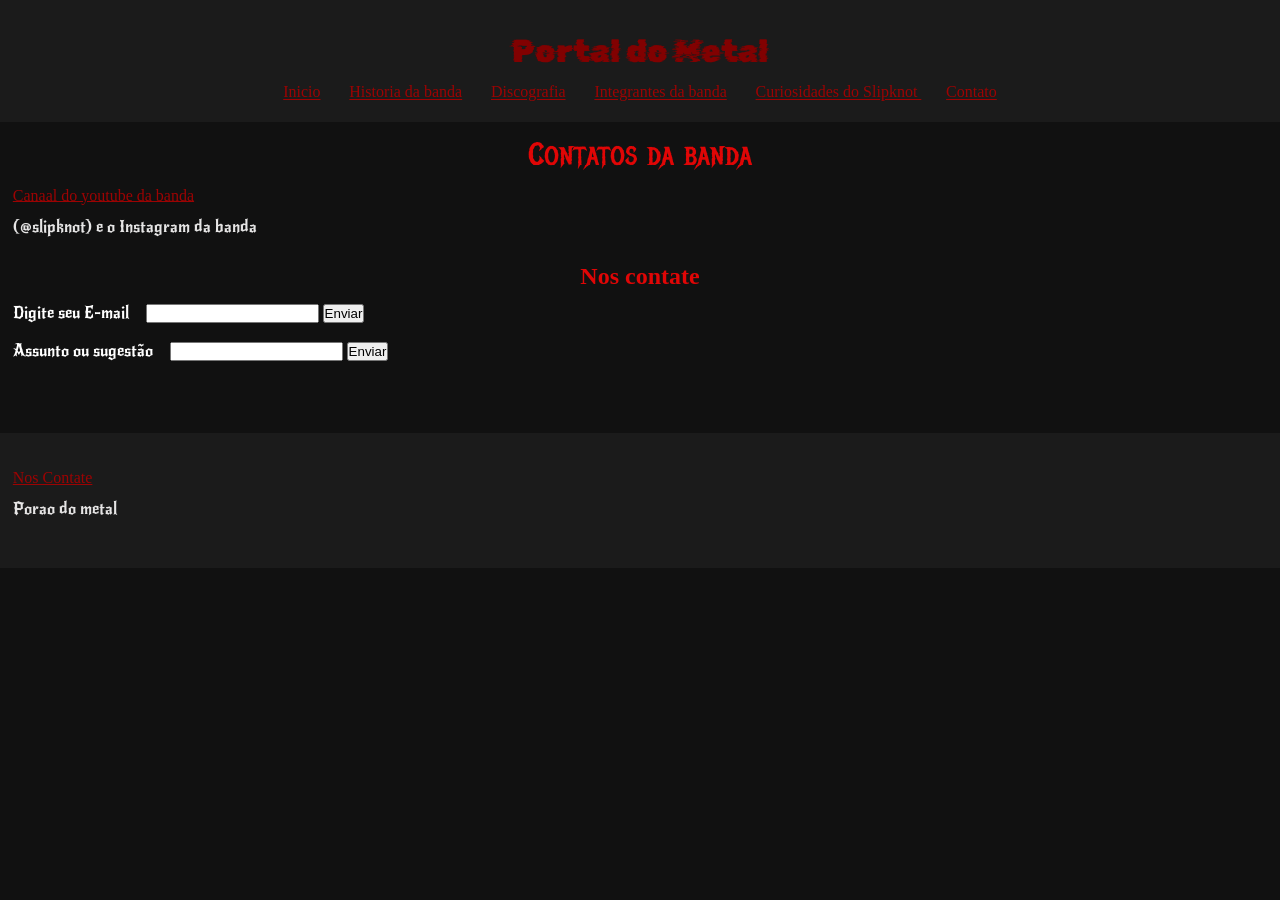
==== contatos.html @ 6283f7c7 "slipknot" ====
<!DOCTYPE html>
<html lang="en">
<head>
    <meta charset="UTF-8">
    <meta name="viewport" content="width=device-width, initial-scale=1.0">
    <title>Contato</title>
    <link rel="stylesheet" href="style.css">
</head>
<header>
       <h1><strong>Portal do Metal</strong></h1> 
<a href="index.html">Inicio</a> 
<a href="historiadoslipknot.html">Historia da banda</a> 
<a href="Discografia.html">Discografia</a> 
<a href="Integrantes.html">Integrantes da banda</a> 
<a href="curiosidadesdoslipknot.html">Curiosidades do Slipknot </a> 
<a href="contatos.html">Contato</a> 
</header>
<body>
    
    <H1>Contatos da banda</H1>

    <a href="https://www.youtube.com/channel/UCOJZ1tna8yj8mAEITPkHNCQ">Canaal do youtube da banda</a>

    <p>(@slipknot) e o Instagram da banda</p>


    <h2>Nos contate</h2>

    <form action="contatar">

        <label for="text">Digite seu E-mail</label>
        <input type="text">

        <button type="button">Enviar</button>
        <br>
        <br>
        <label for="text">Assunto ou sugestão</label>
        <input type="text">

        <button type="button">Enviar</button>

    </form>


<br>
        <br>
        
<br>
        <br>
        

</body>

<footer>
            <br>
        <br>
<a href="contatos.html">Nos Contate</a>
<p>Porao do metal</p>
        <br>
        <br>
</footer>
</html>
---- style.css ----
@import url('https://fonts.googleapis.com/css2?family=Metal+Mania&display=swap');
@import url('https://fonts.googleapis.com/css2?family=Rubik+Glitch&display=swap');
@import url('https://fonts.googleapis.com/css2?family=New+Rocker&display=swap');
@import url('https://fonts.googleapis.com/css2?family=Pirata+One&display=swap');


body {
    background-color: rgb(17, 17, 17);
    
}

h1 {
    color: rgb(224, 6, 6);
    padding: 1%;
    text-align: center;
     font-family: "Metal Mania", system-ui;
  font-weight: 400;
  font-style: normal;


}

h2 {
    color: rgb(224, 6, 6);
    padding: 1%;
    text-align: center;

    
}

a {
    color: rgb(156, 3, 3);
    padding: 1%;
}
p {
        padding: 1%;
    color: rgb(230, 229, 229);
      font-family: "New Rocker", system-ui;
  font-weight: 400;
  font-style: normal;
}

strong {
    color: rgb(129, 1, 1);
     font-family: "Rubik Glitch", system-ui;
  font-weight: 400;
  font-style: normal
}

img {
    align-content: center;
}

div {
    text-align: right;
   
}

header {
 background-color: rgb(27, 27, 27);
    
 text-align: center;
  width: 100%; 

  color: white;
  padding: 20px; 
}


footer {
     background-color: rgb(27, 27, 27);
    
}

* {
     margin: 0;
  padding: 0;
  box-sizing: border-box;
}

ol {
    color: white;
    padding: 2%;
}
li {
    color: rgb(163, 0, 0);
    padding: 2px;
      font-family: "Pirata One", system-ui;
  font-weight: 400;
  font-style: normal;

}

table {
    color: rgba(201, 1, 1, 0.925);
    align-content: center;
}

Audio {
    color: rgb(0, 0, 0);
    background-color: rgb(255, 255, 255);
    
}
th {
    color: rgb(184, 0, 0);
    align-items: center;
       text-align: center;
     font-family: "Metal Mania", system-ui;
  font-weight: 400;
  font-style: normal;
}
td {
    color: rgb(189, 0, 0);
     font-family: "New Rocker", system-ui;
  font-weight: 400;
  font-style: normal;
}
tr {
    color: rgb(155, 0, 0);
}

label {
    color: white;
          font-family: "New Rocker", system-ui;
  font-weight: 400;
  font-style: normal;
  padding: 1%;
}
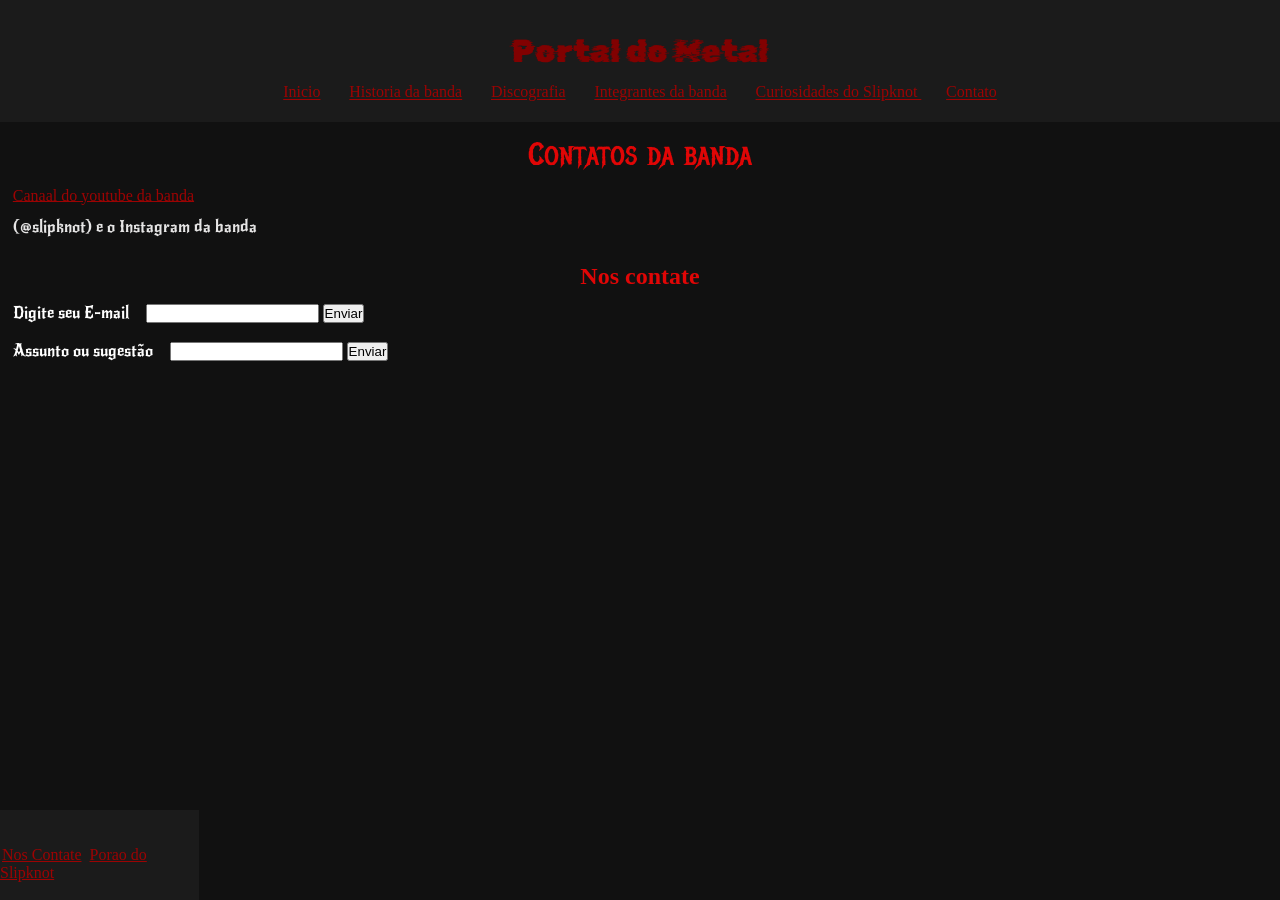
==== commit e26be582: "atualização 1.1" ====
--- a/contatos.html
+++ b/contatos.html
@@ -55,7 +55,8 @@
             <br>
         <br>
 <a href="contatos.html">Nos Contate</a>
-<p>Porao do metal</p>
+
+<a href="index.html">Porao do Slipknot</a>
         <br>
         <br>
 </footer>
--- a/style.css
+++ b/style.css
@@ -69,6 +69,11 @@
 
 footer {
      background-color: rgb(27, 27, 27);
+      bottom: 0; 
+position: absolute;
+bottom: 0;
+left: 0;
+     
     
 }
 
@@ -110,7 +115,7 @@
   font-style: normal;
 }
 td {
-    color: rgb(189, 0, 0);
+    color: rgb(168, 1, 1);
      font-family: "New Rocker", system-ui;
   font-weight: 400;
   font-style: normal;
@@ -127,3 +132,8 @@
   padding: 1%;
 }
 
+* {
+  margin: 0;
+  padding: 0;
+  box-sizing: border-box;
+}
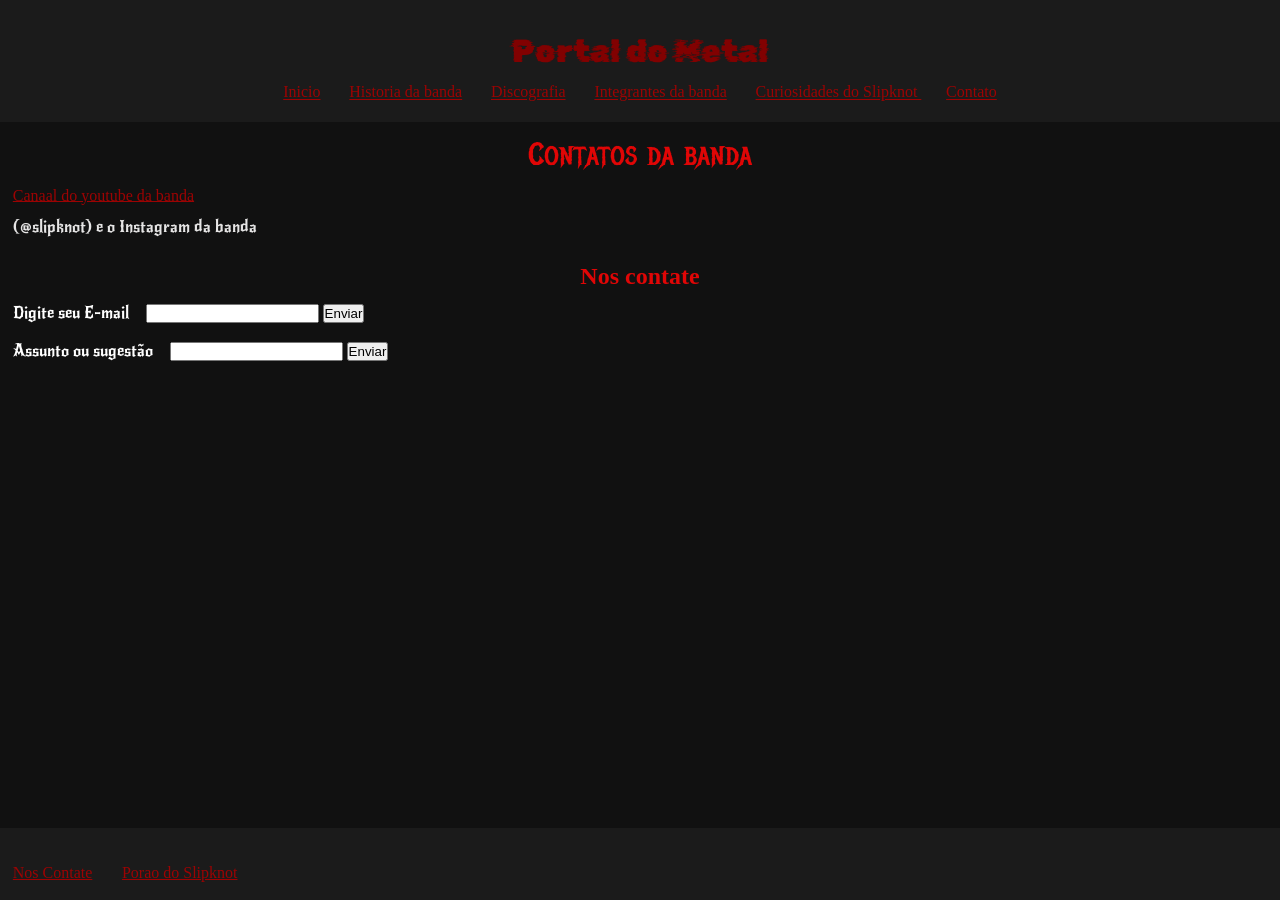
==== commit a0cedb9e: "atualização 1.3.3 logo" ====
--- a/contatos.html
+++ b/contatos.html
@@ -14,6 +14,8 @@
 <a href="Integrantes.html">Integrantes da banda</a> 
 <a href="curiosidadesdoslipknot.html">Curiosidades do Slipknot </a> 
 <a href="contatos.html">Contato</a> 
+
+<link rel="icon" href="icone/Slipknot_(Logo)1.png" type="image/x-icon" />
 </header>
 <body>
     
--- a/style.css
+++ b/style.css
@@ -68,11 +68,12 @@
 
 
 footer {
-     background-color: rgb(27, 27, 27);
-      bottom: 0; 
-position: absolute;
+     background-color: rgb(27, 27, 27); 
+position: fixed;
 bottom: 0;
 left: 0;
+width: 100%;
+height: auto;
      
     
 }
@@ -136,4 +137,59 @@
   margin: 0;
   padding: 0;
   box-sizing: border-box;
-}+}
+
+img {
+  display: block;
+  margin: 0 auto;
+  max-width: 100%;
+}
+
+
+.Inicio{
+ font-family: "Pirata One", system-ui;
+  font-weight: 400;
+  font-style: normal;
+  font-size: larger;
+
+}
+
+.historia-do-slipknot {
+    font-family: "Pirata One", system-ui;
+  font-weight: 400;
+  font-style: normal;
+  font-size: larger;
+
+}
+
+.Discografia {
+      font-family: "Pirata One", system-ui;
+  font-weight: 400;
+  font-style: normal;
+  font-size: larger;
+}
+ .Integrantes {
+    font-family: "Pirata One", system-ui;
+  font-weight: 400;
+  font-style: normal;
+  font-size: larger;
+ }
+
+ .Curiosidades{
+     font-family: "Pirata One", system-ui;
+  font-weight: 400;
+  font-style: normal;
+  font-size: larger;
+ }
+
+ .contatos{
+     font-family: "Pirata One", system-ui;
+  font-weight: 400;
+  font-style: normal;
+  font-size: larger;
+ }
+
+ .slipk{
+    position: fixed;
+    padding: auto;
+ }
